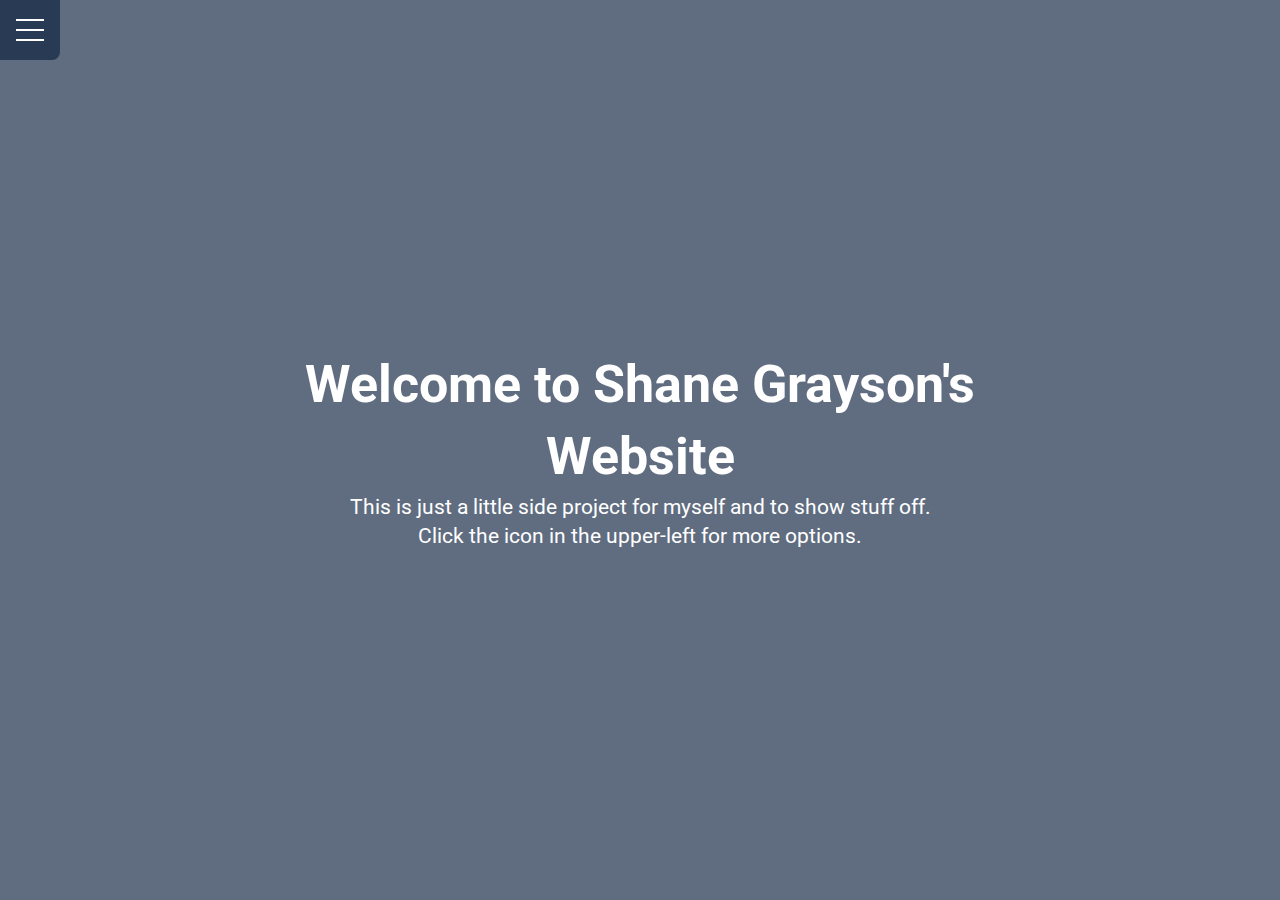
==== index.html @ 170e21cc "added new resume" ====
<!DOCTYPE html>
<html lang="en" dir="ltr">

  <head>
    <meta charset="utf-8">
    <meta
    name="viewport"
    content="width=device-width, initial-scale=1.0">
    <meta http-equiv="X-UA-Compatible" content="ie=edge">
    <link href="https://fonts.googleapis.com/css?family=Roboto" rel="stylesheet">
    <!-- C:\Users\Shane\Desktop\my-website\shanegrayson.github.io\css\styles.css -->
    <!-- C:\Users\Shane\Desktop\my-website\shanegrayson.github.io\css\menu.css -->
    <link rel="stylesheet" href="\css\styles.css">
    <link rel="stylesheet" href="\css\menu.css">
    <title>Shane Grayson's Website</title>
  </head>

  <body>
    <div class="menu-wrap">
      <input type="checkbox" class="toggler">
      <div class="hamburger"><div></div></div>
      <div class="menu">
        <div>
          <div>
            <ul>
              <li>
                <a href="https://github.com/shanegrayson" target="_blank">
                  GitHub
                </a>
              </li>
              <li>
                <!-- I want this to swipe screen to the left -->
                <a href="web\Shane_Grayson_Resume_Without_Contactinfo_20190930" target="_blank">
                  Resume
                </a>
              </li>
              <li>
                <!-- I want this to swipe screen to the right -->
                <a href="#">
                  Coding Examples
                </a>
              </li>
              <li>
                <a href="https://www.w3schools.com/html/html_forms.asp" target="_blank">
                  Current Tutorial Spot
                </a>
              </li>
            </ul>
          </div>
        </div>
      </div>
    </div>

    <header class="showcase">
      <div class="container showcase-inner">
        <h1>Welcome to Shane Grayson's Website</h1>
        <p>This is just a little side project for myself and to show stuff off.</p>
        <p>Click the icon in the upper-left for more options.</p>
      </div>
    </header>
  </body>

</html>
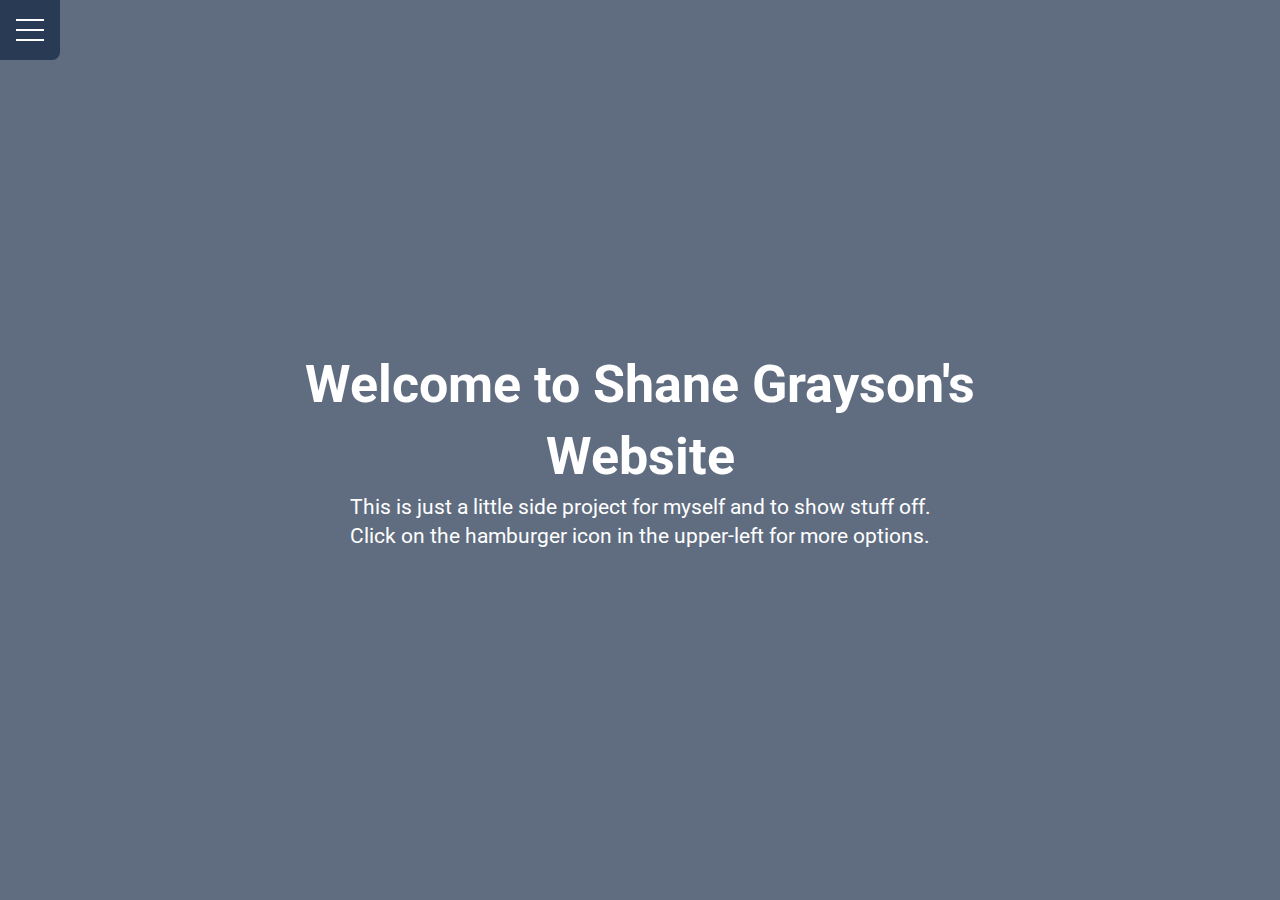
==== commit 01d61736: "Updated Resume" ====
--- a/index.html
+++ b/index.html
@@ -30,21 +30,35 @@
               </li>
               <li>
                 <!-- I want this to swipe screen to the left -->
-                <a href="web\Shane_Grayson_Resume_Without_Contactinfo_20190930" target="_blank">
+                <a href="web\Shane_Grayson_Resume_Without_Contact_Info.pdf" target="_blank">
                   Resume
                 </a>
               </li>
               <li>
                 <!-- I want this to swipe screen to the right -->
-                <a href="#">
+                <a href="https://www.linkedin.com/in/shane-grayson-45949552/" target="_blank">
+                  LinkedIn
+                </a>
+              </li>
+              <li>
+                <!-- I want this to swipe screen to the right -->
+                <a href="https://github.com/shanegrayson/coding_examples" target="_blank">
                   Coding Examples
                 </a>
               </li>
+			        <li>
+                <!-- I want this to swipe screen to the right -->
+                <a href="http://dgbdatasolutions.com/" target="_blank">
+                  Personal Business Website
+                </a>
+              </li>
+              <!-- Not needed
               <li>
                 <a href="https://www.w3schools.com/html/html_forms.asp" target="_blank">
                   Current Tutorial Spot
                 </a>
               </li>
+              -->
             </ul>
           </div>
         </div>
@@ -55,7 +69,7 @@
       <div class="container showcase-inner">
         <h1>Welcome to Shane Grayson's Website</h1>
         <p>This is just a little side project for myself and to show stuff off.</p>
-        <p>Click the icon in the upper-left for more options.</p>
+        <p>Click on the hamburger icon in the upper-left for more options.</p>
       </div>
     </header>
   </body>
